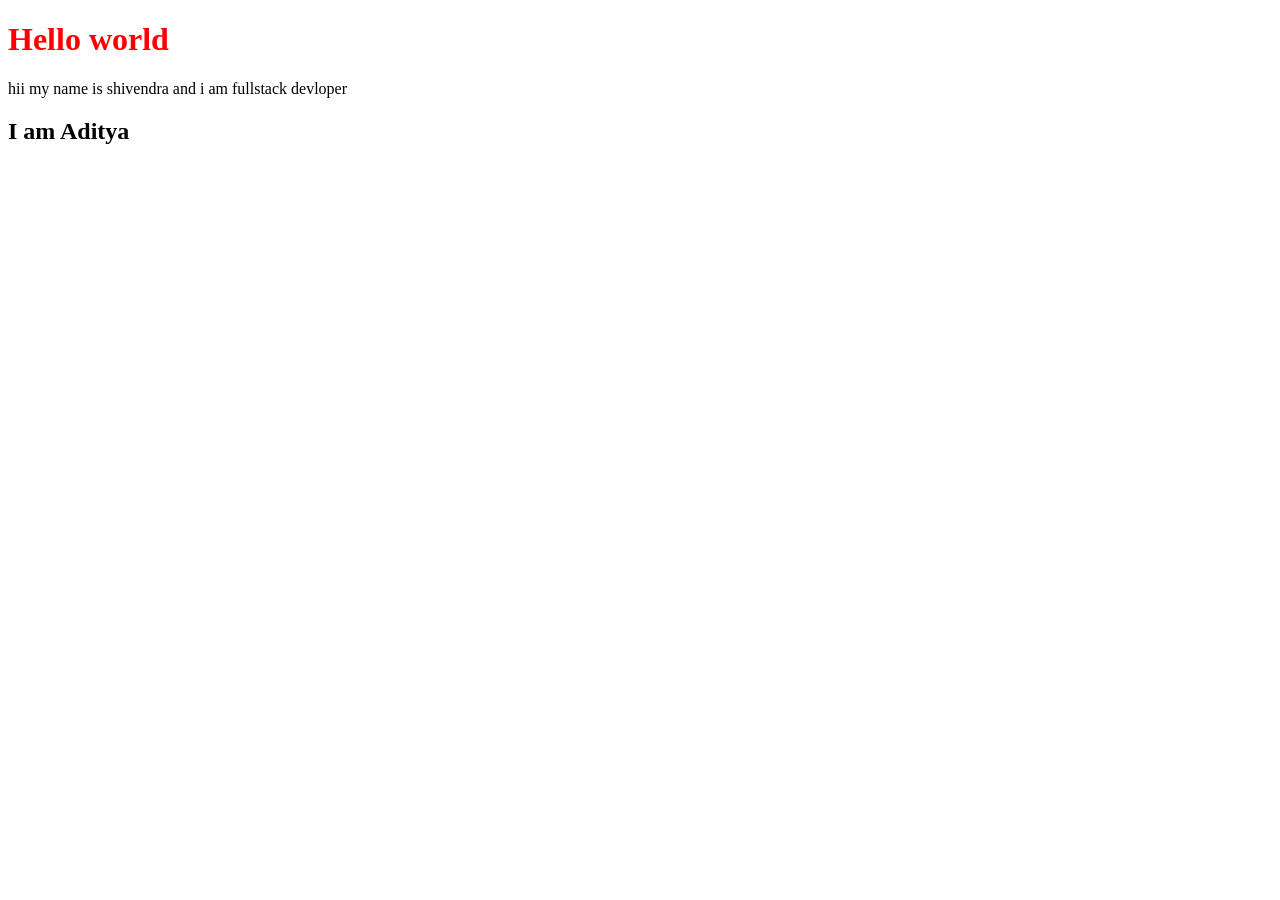
==== Complete Css/chapter 01/index.html @ 7580027d "internal css" ====
<!DOCTYPE html>
<html lang="en">
<head>
    <meta charset="UTF-8">
    <meta name="viewport" content="width=device-width, initial-scale=1.0">
    <title>css</title>
    <link rel="stylesheet" href="../chapter 01/style.css
    ">

</head>
<body>
    
<h1>Hello world </h1>

<p>hii my name is shivendra and i  am fullstack devloper</p>
 <h2>I am Aditya</h2>

</body>

</html>
---- Complete Css/chapter 01/style.css ----
h1{
                color: red;
            };
              p{
                color: rgb(0, 182, 24);
                background-color: red
            };

h2{
    color: aqua;
}
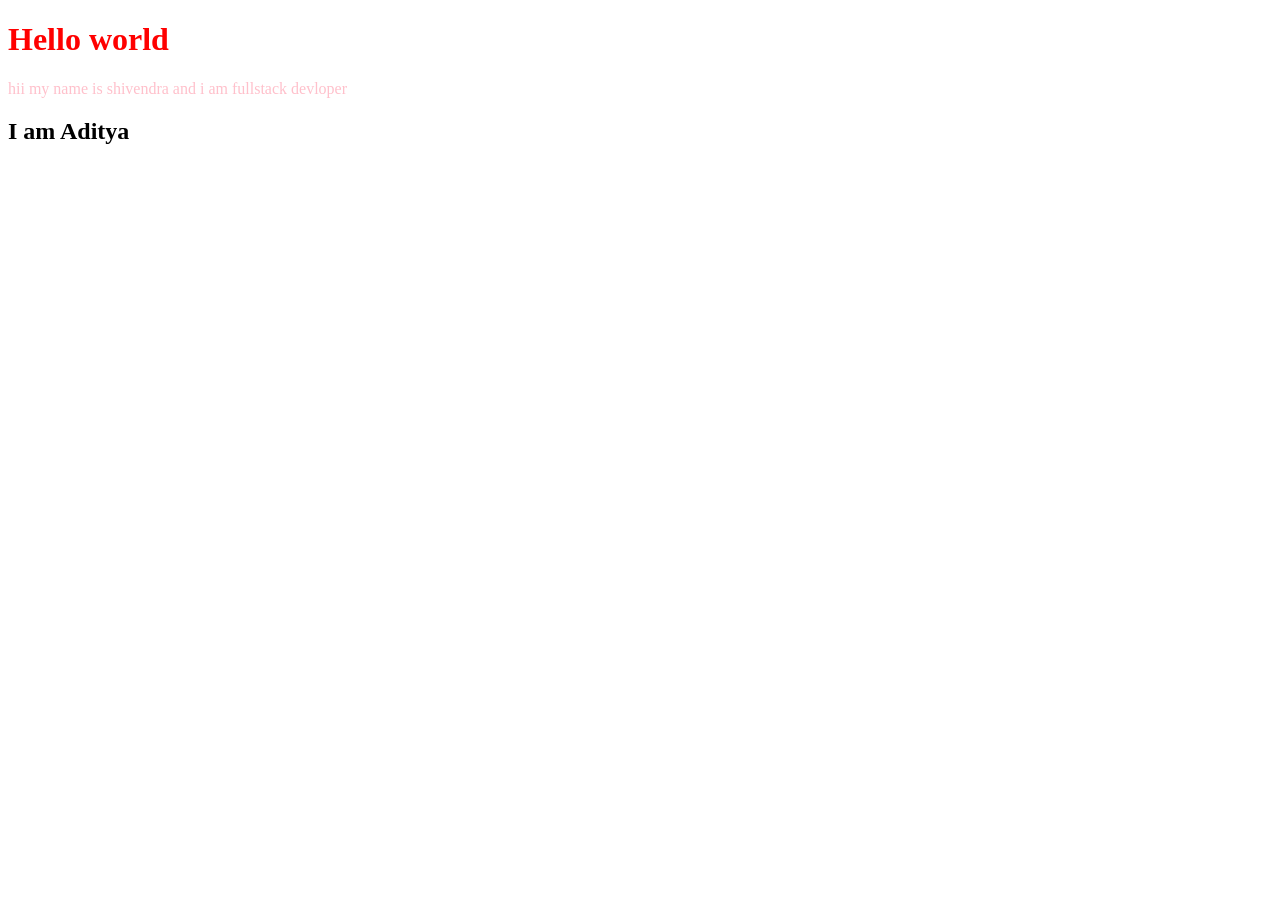
==== commit 3fcc32bd: "notes" ====
--- a/Complete Css/chapter 01/index.html
+++ b/Complete Css/chapter 01/index.html
@@ -4,14 +4,20 @@
     <meta charset="UTF-8">
     <meta name="viewport" content="width=device-width, initial-scale=1.0">
     <title>css</title>
-    <link rel="stylesheet" href="../chapter 01/style.css
-    ">
+   <style>
 
+        h1{
+         color: red;
+        }
+         p{
+            color: pink;
+         }
+
+   </style>
 </head>
 <body>
     
 <h1>Hello world </h1>
-
 <p>hii my name is shivendra and i  am fullstack devloper</p>
  <h2>I am Aditya</h2>
 
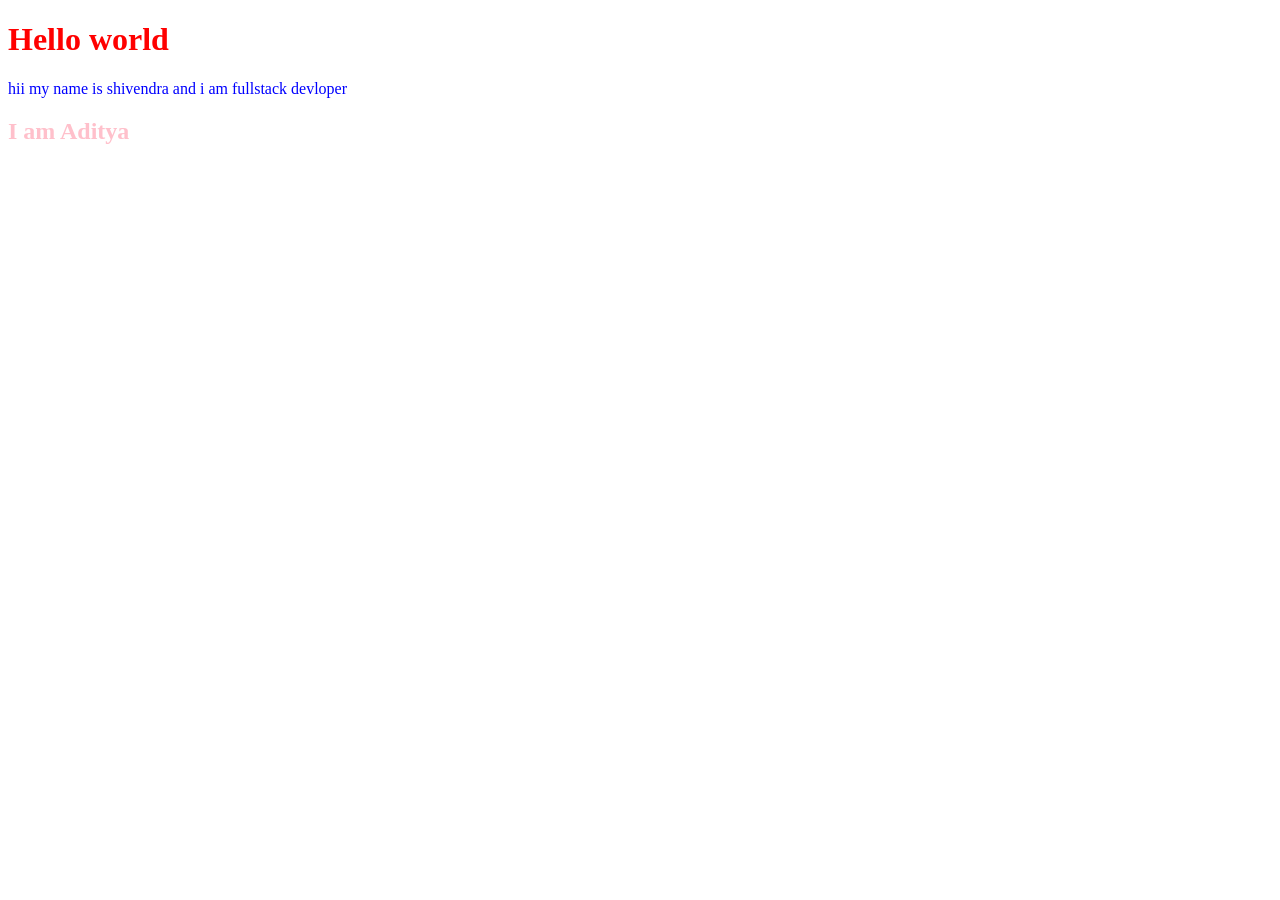
==== commit ef8238f8: "rand mood kharab mat kar bhai waise bhi css me dimag ka bhosda ho jata hai" ====
--- a/Complete Css/chapter 01/index.html
+++ b/Complete Css/chapter 01/index.html
@@ -18,8 +18,8 @@
 <body>
     
 <h1>Hello world </h1>
-<p>hii my name is shivendra and i  am fullstack devloper</p>
- <h2>I am Aditya</h2>
+<p style="color: blue;">hii my name is shivendra and i  am fullstack devloper</p>
+ <h2 style="color: pink;">I am Aditya</h2>
 
 </body>
 
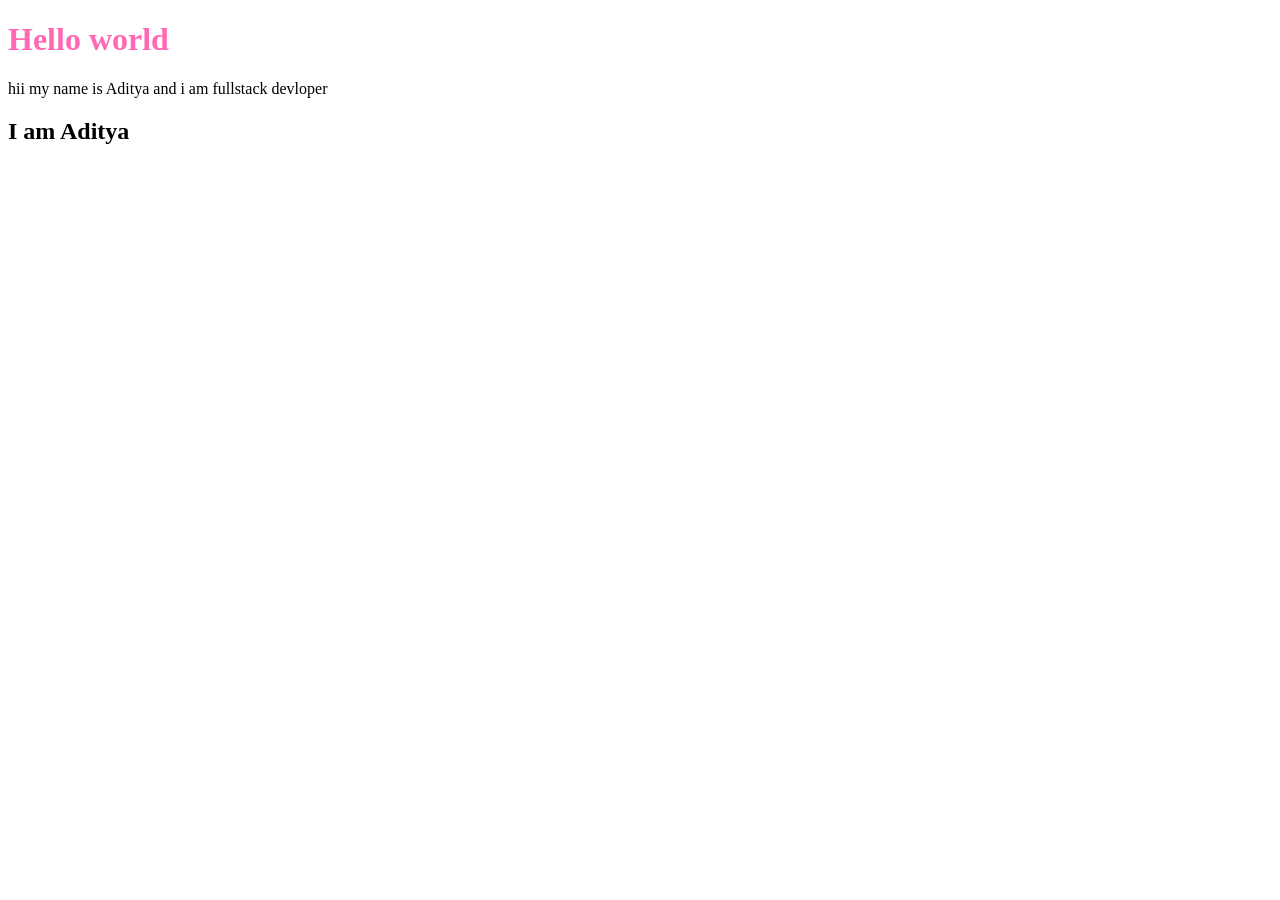
==== commit dfb1bb9b: "selectors" ====
--- a/Complete Css/chapter 01/index.html
+++ b/Complete Css/chapter 01/index.html
@@ -6,20 +6,20 @@
     <title>css</title>
    <style>
 
-        h1{
-         color: red;
-        }
-         p{
-            color: pink;
-         }
-
+         .hello{
+            color: hotpink;
+         };
+         .bio{
+            color:aqua
+         };
+        
    </style>
 </head>
 <body>
-    
-<h1>Hello world </h1>
-<p style="color: blue;">hii my name is shivendra and i  am fullstack devloper</p>
- <h2 style="color: pink;">I am Aditya</h2>
+
+<h1 class="hello">Hello world </h1>
+<p  class="bio">hii my name is Aditya and i  am fullstack devloper</p>
+ <h2  class="bio">I am Aditya</h2>
 
 </body>
 
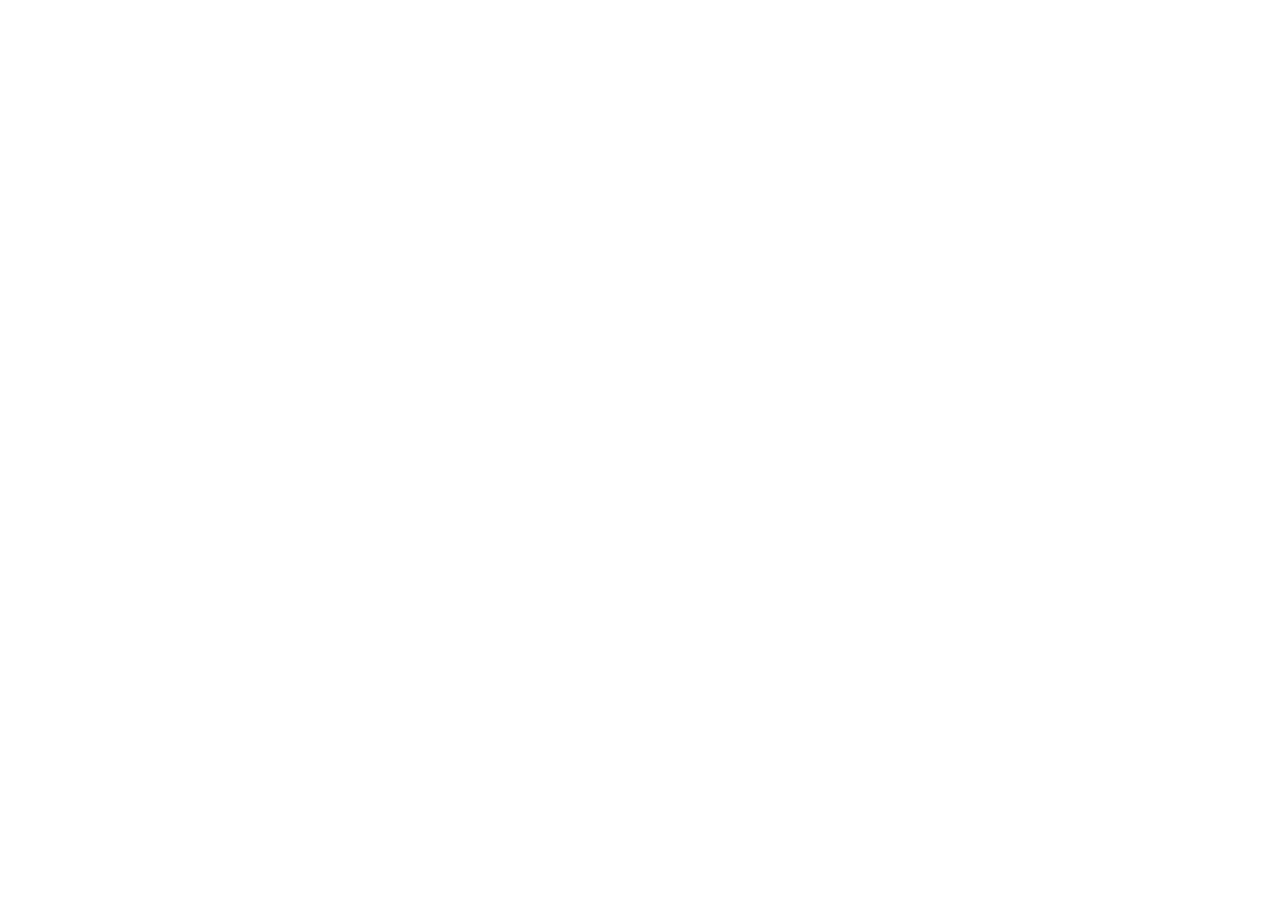
==== commit 110b8d4d: "Selectors complete l" ====
--- a/Complete Css/chapter 01/index.html
+++ b/Complete Css/chapter 01/index.html
@@ -5,21 +5,15 @@
     <meta name="viewport" content="width=device-width, initial-scale=1.0">
     <title>css</title>
    <style>
-
-         .hello{
+         .hello, #bio, p
+         {
             color: hotpink;
          };
-         .bio{
-            color:aqua
-         };
-        
+      
    </style>
 </head>
 <body>
-
-<h1 class="hello">Hello world </h1>
-<p  class="bio">hii my name is Aditya and i  am fullstack devloper</p>
- <h2  class="bio">I am Aditya</h2>
+   
 
 </body>
 
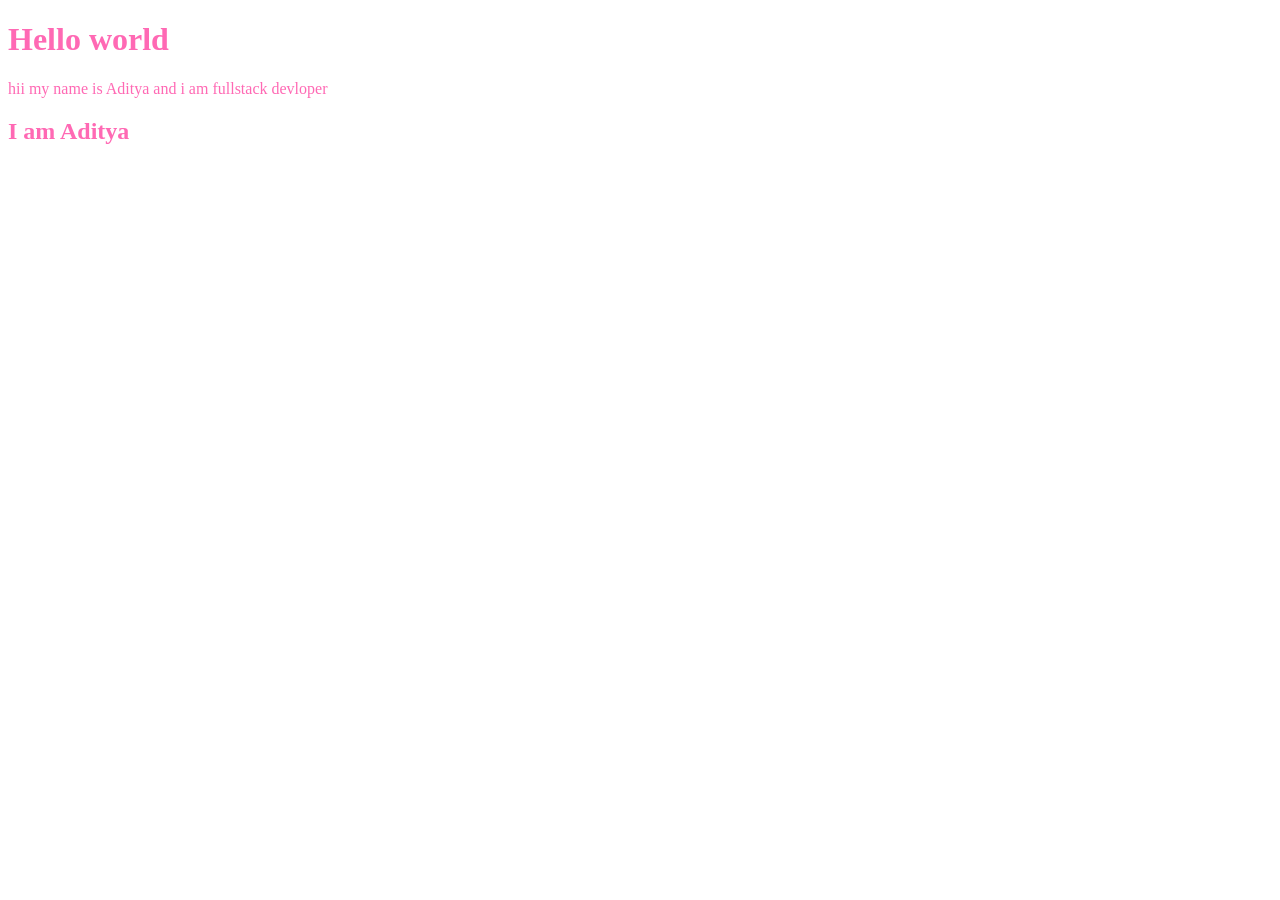
==== commit f018359e: "color system" ====
--- a/Complete Css/chapter 01/index.html
+++ b/Complete Css/chapter 01/index.html
@@ -13,7 +13,9 @@
    </style>
 </head>
 <body>
-   
+   <h1 class="hello">Hello world </h1>
+<p  >hii my name is Aditya and i  am fullstack devloper</p>
+ <h2  id="bio">I am Aditya</h2>
 
 </body>
 
